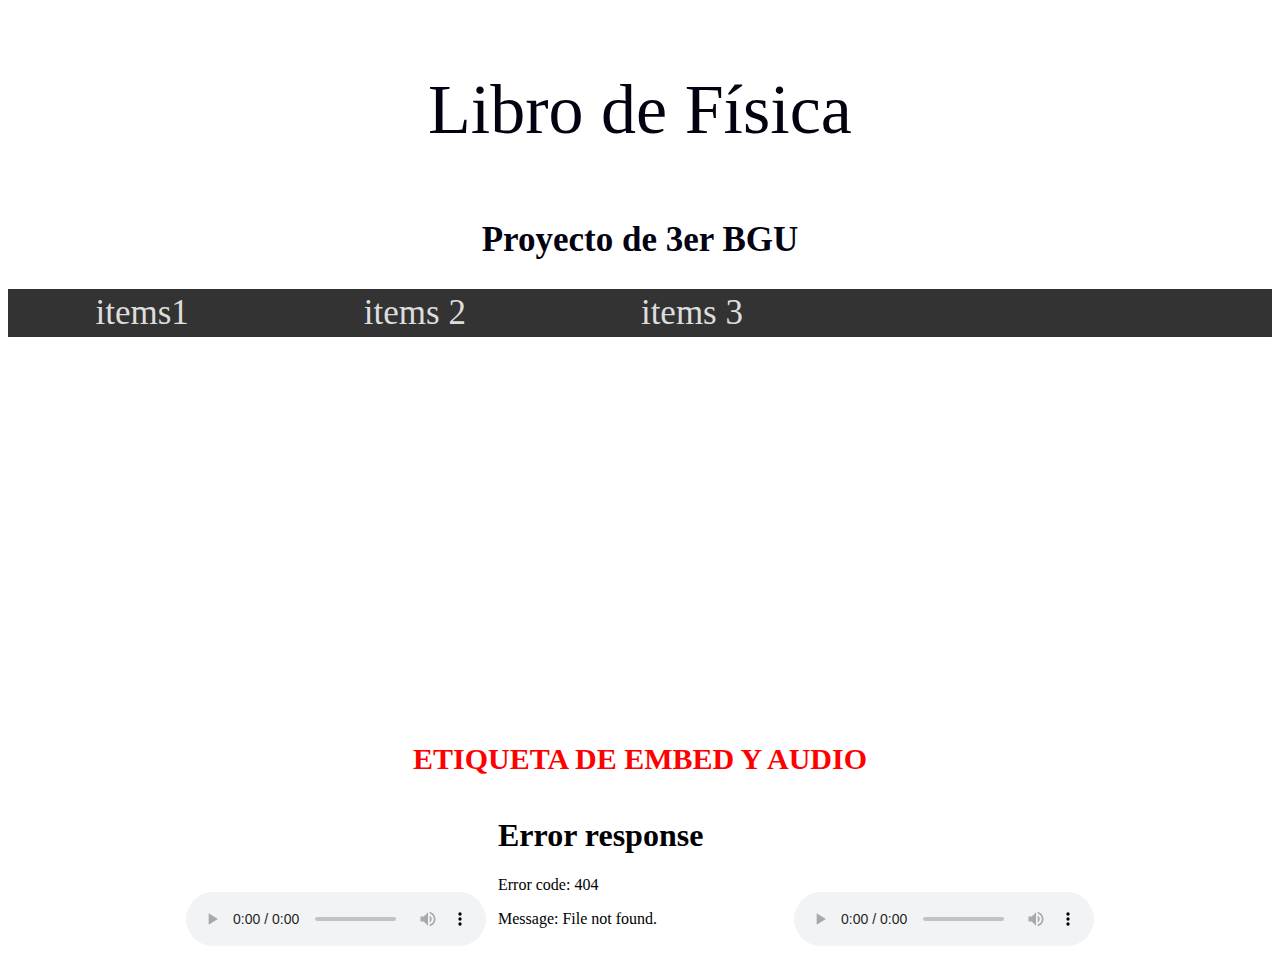
==== index.html @ 1c4d1b95 "Add files via upload" ====
<!DOCTYPE html>
<html>
<head>
   <meta charset="utf-8">

   <title>  Fisica</title>
     <link rel="stylesheet" type="text/css" href="">
       <link rel="stylesheet" type="text/css" href="style02.css">

</head>
<body>

<p>Libro de Física</p>
<h2>Proyecto de 3er BGU</h2>

 <section><center><header></header></center></section>
<header>  
 <nav>
       <ul class="menu">
        
           <li><a href="#">items1</a>
               <ul>
                <li><a href=""target="blank">1</a></li>
                <li><a href=""target="blank">2</a></li>
                <li><a href=""target="blank">3</a></li>
                <li><a href=""target="blank">4</a></li>
                <li><a href=""target="blank">5</a></li>
               </ul>
           </li>
           <li><a href="#">items 2</a>
           <ul>
            <li><a href=""target="blank">1</a></li>
            <li><a href=""target="blank">2</a></li>
            <li><a href=""target="blank">3</a></li>
            <li><a href=""target="blank">4</a></li>
            <li><a href=""target="blank">5</a></li>
               </ul></li>
           <li><a href="#">items 3</a>
           <ul>
                   <li><a href=""target="blank">1</a></li>
                   <li><a href=""target="blank">2</a></li>
                   <li><a href=""target="blank">3</a></li>
                   <li><a href=""target="blank">4</a></li>
                   <li><a href=""target="blank">5</a></li>
               </ul></li>
           
       </ul>    
   </nav>
<br>
<br>
<br>
<br>
<br>
<br>
<br>
<br>
<br>
<br>
<br>
<br>
<br>
<br>
<br>
<br>
<br>
<br>
<br>
<br>
<h1> ETIQUETA DE EMBED Y AUDIO</h1>
<center>
  <audio src="audio/HADES.mp3" controls="true"></audio>
  <embed src="audio/HADES.mp3"></embed>
  <audio src="audio/HADES.mp3" controls="true"></audio>
  </center>
---- style02.css ----
body{
   font-family: Arial, Helvetica, sans-serif;
}
body{
   background:url(https://www.elcomercio.com/files/article_main/uploads/2019/01/09/5c3628d536b61.jpeg);
}
h1{ background: white;
  font-family: cursive;
  color: red;
  text-align: center;
  font-size: 30PX;

}
h1:hover{ background: #65D80B;

marquee

}

 h2:hover{ background: #65D80B;
  }
p:hover{ background: #65D80B;
   }
   
p{
 background: white;
  font-family: fantasy;
   color: rgb(3, 2, 17);
   font-size: 70px;
   font-family: Forte;
   text-align: center;


}


h2{
  background: white;
  font-family: fantasy;
   color: rgb(3, 2, 17);
   font-family: Lucida Handwriting;
   font-size: 35px;
   text-align: center;
}
/*ESTILOS GENERALES*/

nav ul{
   list-style: none;
   padding: 0;
}
nav li {
   line-height: 3rem;
   position: relative;
   font-size: 35px;

}
.menu ul{
   position: absolute;

}
nav a{
   color: #ddd;
   display: block;
   padding: 0 2.5em;
   text-decoration: none;
   transition: .4s;
}
nav a:hover{
   background: rgba(#13455);
}
footer{
   background-color:red;
   color: white;
    font-size: 20px;
   text-align: center;
   font-family:fantasy;
}
figcaption{
   color: red;
   font-family: cursive;
   font-size: 25px;
}
/*PRIMER NIVEL*/
.menu{
   background: #333;
   display: table;
   width: 100%;
}
.menu > li{
float: left;
}
/*SEGUNDO NIVEL*/
nav li li {
   background: #222;
   max-height: 0;
   transition: all .5s;
   overflow: hidden;
   width: 130%;
}
nav li:hover >ul > li{
   max-height: 500%;
   overflow: visible;
}
.menu li > ul{
top: 100%;
}
h4{

  font-family: cursive;
  color: black;
  text-align: ;
  font-size: 15PX;

}
h3{
  font-family: cursive;
  color:#FFFFFF;
  text-align: ;
  font-size: 25PX;
}
nav{
  font-family: cursive;
  color:#FFFFFF;
  text-align: ;
  font-size: 25PX;
}

h5:hover{ background: #65D80B;

  }
h5{
  background: white;
  font-family: fantasy;
   color: rgb(3, 2, 17);
   font-size: 35px;
   font-family: Forte;
   text-align: center;}
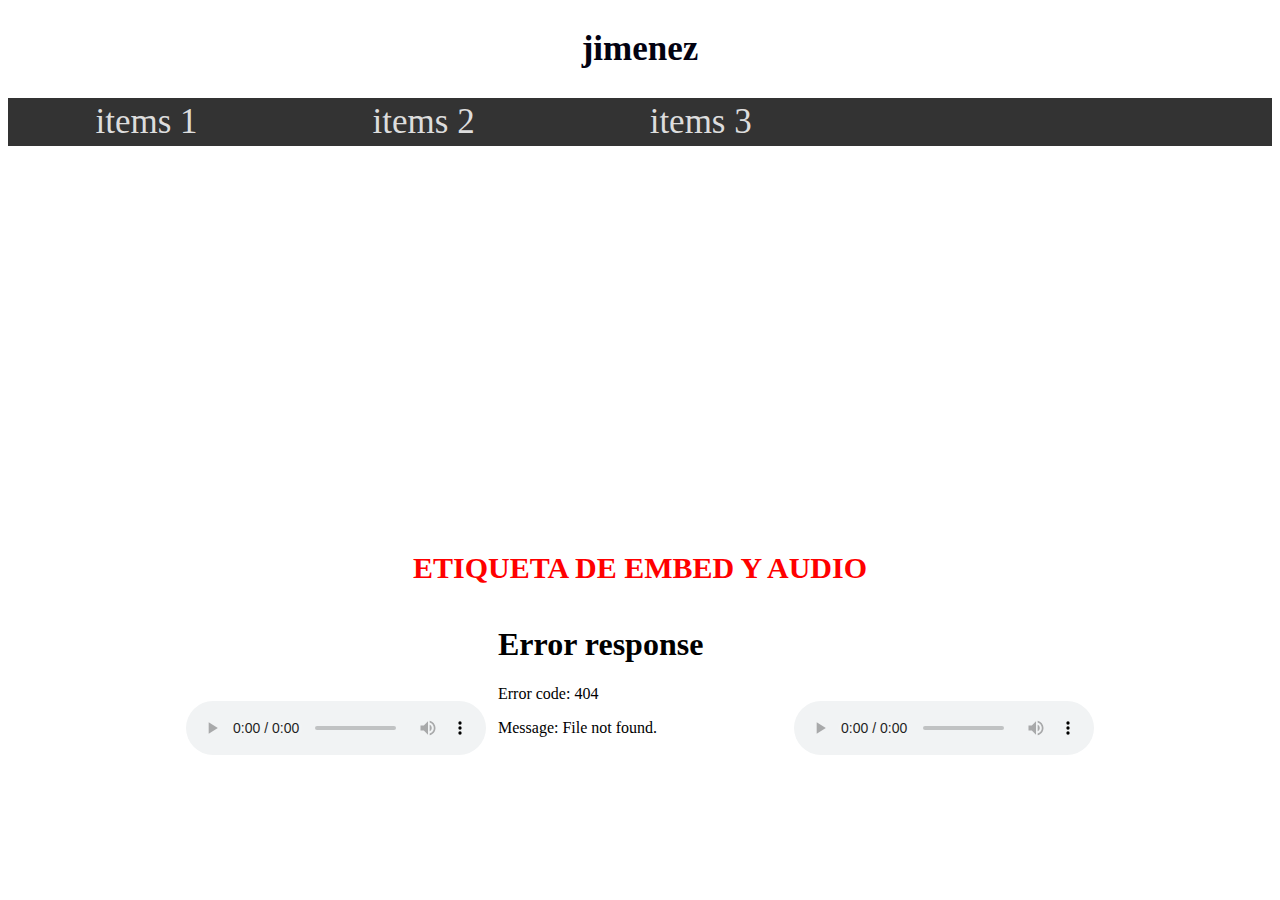
==== commit 5035b2fc: "Add files via upload" ====
--- a/index.html
+++ b/index.html
@@ -10,15 +10,15 @@
 </head>
 <body>
 
-<p>Libro de Física</p>
-<h2>Proyecto de 3er BGU</h2>
+
+<h2>jimenez</h2>
 
  <section><center><header></header></center></section>
 <header>  
  <nav>
        <ul class="menu">
         
-           <li><a href="#">items1</a>
+           <li><a href="#">items 1</a>
                <ul>
                 <li><a href=""target="blank">1</a></li>
                 <li><a href=""target="blank">2</a></li>
